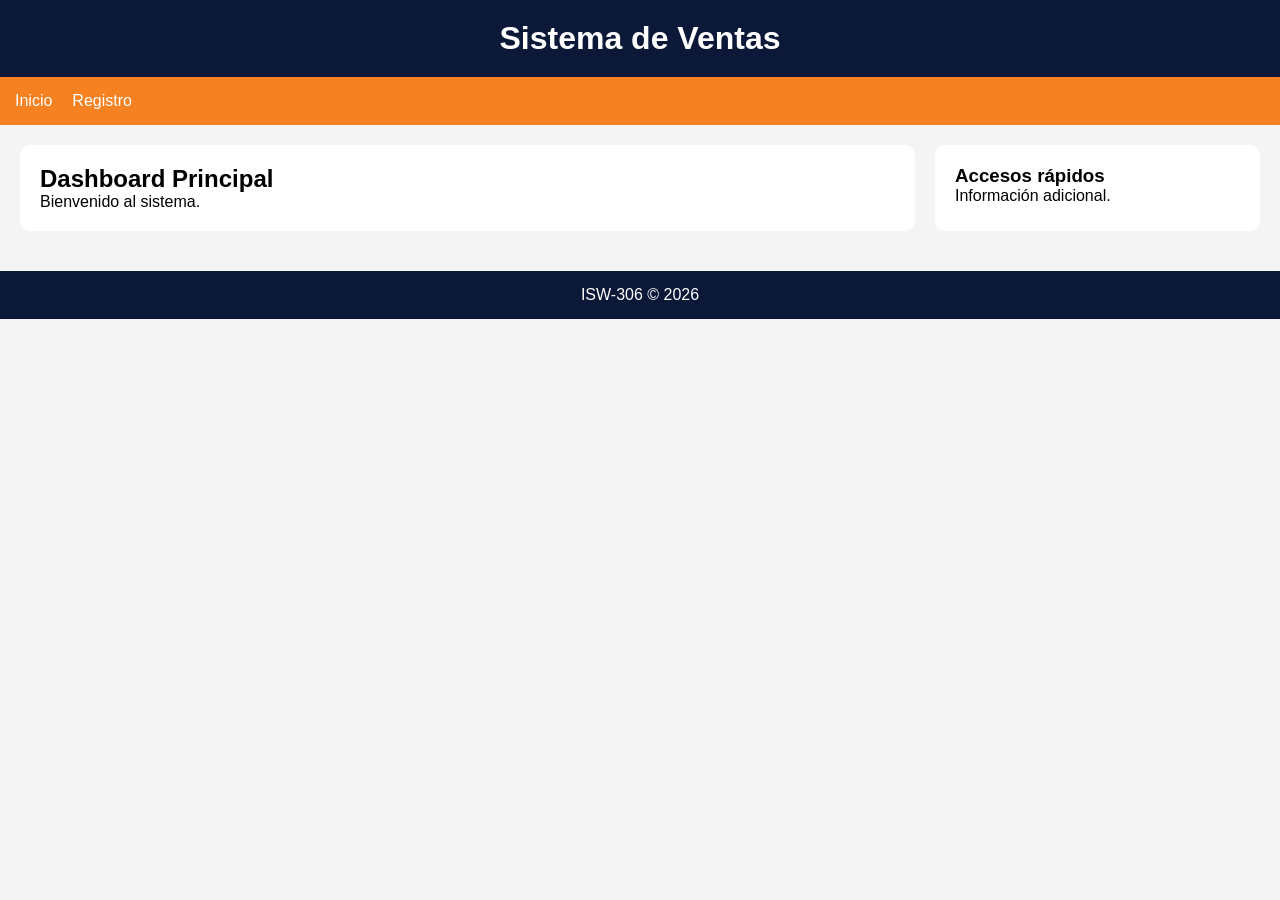
==== index.html @ cf20b1bb "feat: estructura inicial del sistema" ====
<!DOCTYPE html>
<html lang="es">
<head>
    <meta charset="UTF-8">
    <meta name="viewport" content="width=device-width, initial-scale=1.0">
    <title>Sistema de Ventas</title>
    <link rel="stylesheet" href="css/style.css">
</head>
<body>

<header>
    <h1>Sistema de Ventas</h1>
</header>

<nav>
    <ul>
        <li><a href="#">Inicio</a></li>
        <li><a href="registro.html">Registro</a></li>
    </ul>
</nav>

<main>

<section>
    <h2>Dashboard Principal</h2>
    <p>Bienvenido al sistema.</p>
</section>

<aside>
    <h3>Accesos rápidos</h3>
    <p>Información adicional.</p>
</aside>

</main>

<footer>
    <p>ISW-306 © 2026</p>
</footer>

</body>
</html>
---- css/style.css ----
*{
    margin:0;
    padding:0;
    box-sizing:border-box;
}

body{
    font-family:Arial;
    background:#f4f4f4;
}

header{
    background:#0b1838;
    color:white;
    text-align:center;
    padding:20px;
}

nav{
    background:#F68121;
    padding:15px;
}

nav ul{
    display:flex;
    gap:20px;
    list-style:none;
}

nav a{
    color:white;
    text-decoration:none;
}

main{
    display:flex;
    gap:20px;
    padding:20px;
}

section{
    flex:3;
    background:white;
    padding:20px;
    border-radius:10px;
}

aside{
    flex:1;
    background:white;
    padding:20px;
    border-radius:10px;
}

form{
    display:flex;
    flex-direction:column;
    gap:15px;
    background:white;
    padding:20px;
    border-radius:10px;
}

input{
    padding:10px;
}

button{
    background:#F68121;
    color:white;
    border:none;
    padding:12px;
}

footer{
    background:#0b1838;
    color:white;
    text-align:center;
    padding:15px;
    margin-top:20px;
}

/* RESPONSIVE */

@media(max-width:768px){

main{
    flex-direction:column;
}

nav ul{
    flex-direction:column;
}

}
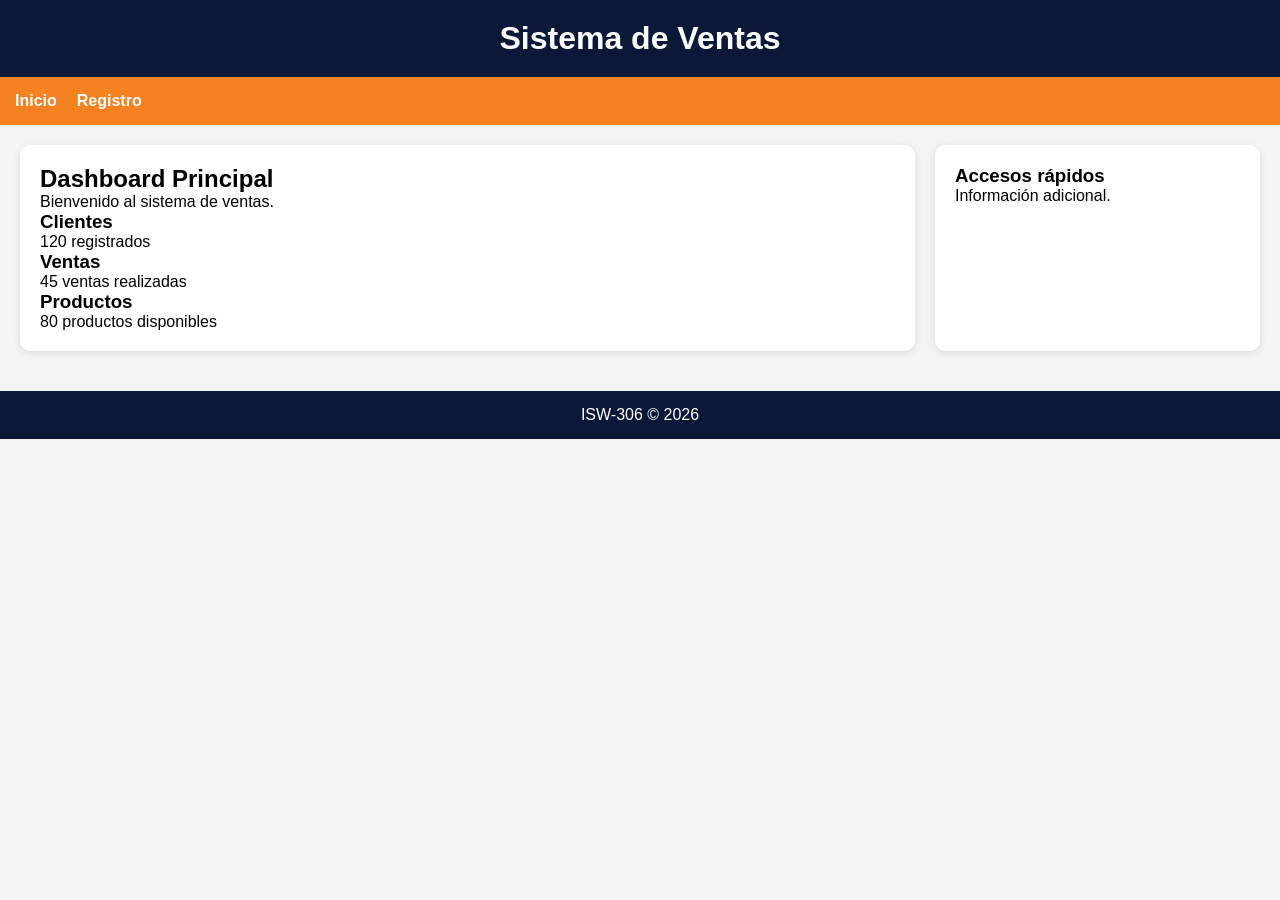
==== commit 83db439b: "feat: validacion de formulario" ====
--- a/index.html
+++ b/index.html
@@ -22,8 +22,29 @@
 <main>
 
 <section>
+
     <h2>Dashboard Principal</h2>
-    <p>Bienvenido al sistema.</p>
+    <p>Bienvenido al sistema de ventas.</p>
+
+    <div class="cards">
+
+        <div class="card">
+            <h3>Clientes</h3>
+            <p>120 registrados</p>
+        </div>
+
+        <div class="card">
+            <h3>Ventas</h3>
+            <p>45 ventas realizadas</p>
+        </div>
+
+        <div class="card">
+            <h3>Productos</h3>
+            <p>80 productos disponibles</p>
+        </div>
+
+    </div>
+
 </section>
 
 <aside>
--- a/css/style.css
+++ b/css/style.css
@@ -30,6 +30,12 @@
 nav a{
     color:white;
     text-decoration:none;
+    font-weight:bold;
+    transition:0.3s;
+}
+
+nav a:hover{
+    color:#0b1838;
 }
 
 main{
@@ -43,6 +49,7 @@
     background:white;
     padding:20px;
     border-radius:10px;
+    box-shadow:0 2px 8px rgba(0,0,0,0.1);
 }
 
 aside{
@@ -50,6 +57,7 @@
     background:white;
     padding:20px;
     border-radius:10px;
+    box-shadow:0 2px 8px rgba(0,0,0,0.1);
 }
 
 form{
@@ -70,6 +78,13 @@
     color:white;
     border:none;
     padding:12px;
+    border-radius:5px;
+    cursor:pointer;
+    transition:0.3s;
+}
+
+button:hover{
+    background:#d96d12;
 }
 
 footer{
@@ -90,6 +105,49 @@
 
 nav ul{
     flex-direction:column;
+    align-items:center;
 }
 
+header h1{
+    font-size:24px;
+}
+
+section,
+aside{
+    width:100%;
+}
+
+.cards{
+    display:flex;
+    gap:20px;
+    margin-top:20px;
+    flex-wrap:wrap;
+}
+
+.card{
+    flex:1;
+    background:#F68121;
+    color:white;
+    padding:20px;
+    border-radius:10px;
+    min-width:200px;
+    box-shadow:0 2px 8px rgba(0,0,0,0.1);
+}
+#mensaje{
+    margin-top:20px;
+    padding:15px;
+    font-weight:bold;
+}
+
+.error{
+    background:#ffdddd;
+    color:red;
+    border:1px solid red;
+}
+
+.success{
+    background:#ddffdd;
+    color:green;
+    border:1px solid green;
+}
 }
